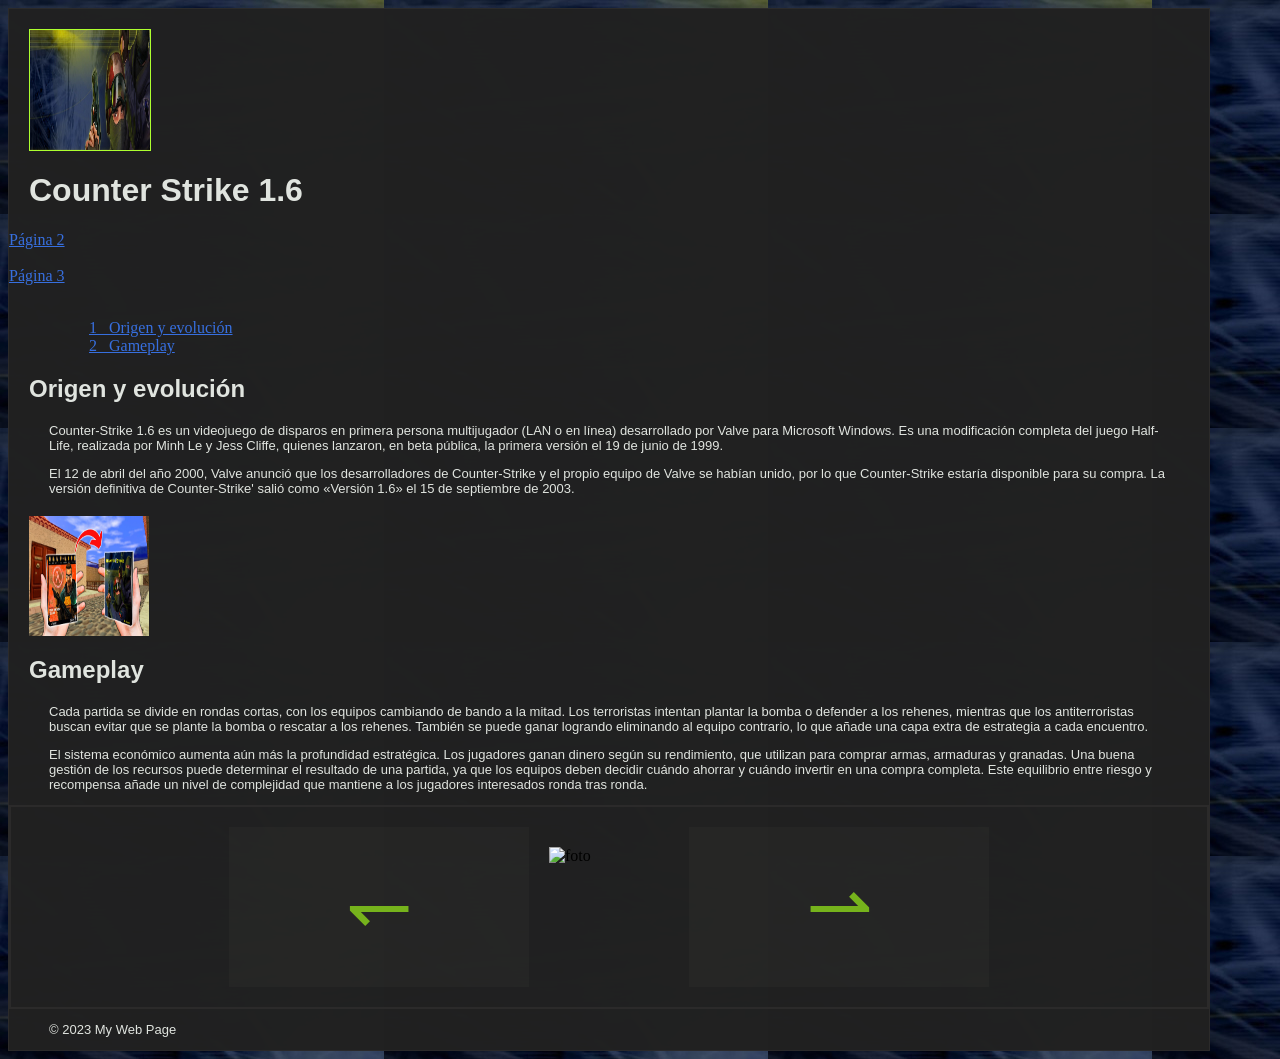
==== index.html @ 2f9ed2d8 "Co-authored-by: Rodrigo Muñoz Villegas <Rodrib0dri0@users.noreply.github.com>" ====
<!DOCTYPE html>
<html lang="en">

<head>
    <meta charset="UTF-8">
    <meta name="viewport" content="width=device-width, initial-scale=1.0">
    <title>My Web Page</title>
    <link rel="stylesheet" href="Estilo.css">
</head>

<body>
    <div class="cuerpo">
        <header>
            <img style="border: solid 1px #adff2f;" src="cs banner.jpg" width="1200" height="250" alt="banner">
            <h1>Counter Strike 1.6</h1>
            <a href="Pagina2.html"> Página 2</a> <br><br>
            <a href="Pagina3.html"> Página 3</a><br><br>
            <div id="indice">
                <ul>
                    <ol><a href="#1">1_ Origen y evolución</a></ol>
                    <ol><a href="#2">2_ Gameplay</a></ol>
                </ul>
            </div>
        </header>

        <main>
            <h2 id="1">Origen y evolución</h2>
            <p>Counter-Strike 1.6 es un videojuego de disparos en primera persona multijugador (LAN o en línea)
                desarrollado por Valve para Microsoft Windows. Es una modificación completa del juego Half-Life,
                realizada por Minh Le y Jess Cliffe, quienes lanzaron, en beta pública, la primera versión el 19 de
                junio de 1999.</p>
            <p>​El 12 de abril del año 2000, Valve anunció que los desarrolladores de Counter-Strike y el propio equipo
                de Valve se habían unido, por lo que Counter-Strike estaría disponible para su compra. La versión
                definitiva de Counter-Strike' salió como «Versión 1.6» el 15 de septiembre de 2003.</p>
                <img src="Imagenes/hl-cs.jpg" alt="Half-Life a Cs" width="450" height="250">
            <h2 id="2">Gameplay</h2>
            <p>Cada partida se divide en rondas cortas, con los equipos cambiando de bando a la mitad. Los terroristas
                intentan plantar la bomba o defender a los rehenes, mientras que los antiterroristas buscan evitar que
                se plante la bomba o rescatar a los rehenes. También se puede ganar logrando eliminando al equipo
                contrario, lo que añade una capa extra de estrategia a cada encuentro.</p>
            <p>El sistema económico aumenta aún más la profundidad estratégica. Los jugadores ganan dinero según su
                rendimiento, que utilizan para comprar armas, armaduras y granadas. Una buena gestión de los recursos
                puede determinar el resultado de una partida, ya que los equipos deben decidir cuándo ahorrar y cuándo
                invertir en una compra completa. Este equilibrio entre riesgo y recompensa añade un nivel de complejidad
                que mantiene a los jugadores interesados ​​ronda tras ronda.</p>


            <div class="carrousel" id="carrousel">
                <button id="atras">↽</button>
                <img id="foto" src="" alt="foto">
                <button id="adelante">⇀</button>
            </div>
        </main>
        <footer>
            <p>&copy; 2023 My Web Page</p>
        </footer>
    </div>
</body>
<script>
    let imagenes = ["Imagenes/imagen1.jpg", "Imagenes/imagen2.jpg", "Imagenes/imagen3.jpg", "Imagenes/imagen4.jpg", "Imagenes/imagen5.jpg", "Imagenes/imagen6.jpg", "Imagenes/imagen7.jpg", "Imagenes/imagen8.jpg"];
    <header>
        <img src="cs banner.jpg" width="1500" height="300" alt="banner">
        <h1>Inicio</h1>
        <a href="Pagina2.html"> Página 2</a> <br><br>
        <a href="Pagina3.html"> Página 3</a><br><br>
    </header>
    <main>
        <div class="carrousel" id="carrousel">
            <button id="atras">⬅️</button>
            <img id="foto" src="" alt="foto">
            <button id="adelante">➡️</button>
        </div>
    </main>
    <footer>
        <p>&copy; 2023 My Web Page</p>
    </footer>
</body>
<script>
    let imagenes = ["Imagenesdeprueba/cara1.jpeg", "Imagenesdeprueba/cara2.jpeg", "Imagenesdeprueba/cara3.jpeg", "Imagenesdeprueba/cara4.jpeg", "Imagenesdeprueba/cara5.png", "Imagenesdeprueba/cara6.png"];

    let indice = 0;

    ima = document.getElementById("foto");
    document.getElementById("adelante").onclick = Adelantar;
    document.getElementById("atras").onclick = Atras;



    ima.src = imagenes[indice];

    function Adelantar() {
        indice++;
        if (indice >= imagenes.length) {
            indice = 0;
        }

        ima.src = imagenes[indice];
    }

    function Atras() {
        indice--;
        if (indice < 0) {
            indice = imagenes.length - 1;
        }
        ima.src = imagenes[indice];
    }
</script>

</html>
---- Estilo.css ----
/*------------------Estilo de la Pagina 1---------------------*/
.carrousel button{
    font-size:80px;
    border: 0cap;
    width: 300px;
    color: #76b31c;
    background-color: rgba(41, 41, 39, 0.647);
    align-items: center;
}
*{
    cursor: crosshair;
}
img{
    display: block;
}
.carrousel{
    display: flex; 
    justify-content: center;
    border:solid 2px #2b2a2a;
    padding: 20px;
    background-color: #2e2d2d00;
}
.carrousel img{
    width: 700px;
    height: 500px;
    
}
p{
    font-size: small;
    font-family: Verdana, Geneva, Tahoma, sans-serif;
    color: #e0e4df;
    margin-left: 40px;
    margin-right: 40px;
    
}
h1,h2{
    padding-left: 20px;
    color: #e0e4df;
    font-family: 'Trebuchet MS', 'Lucida Sans Unicode', 'Lucida Grande', 'Lucida Sans', Arial, sans-serif;
}
.cuerpo{
    justify-self: center;
    background-color: #212121fc;
    border: solid 1px #2b2a2a;
    width: 1200px;
}
a{
    color: #376fdf;
}
body{
    background-image: url('Imagenes/eeeeeeeee.jpg');
}


/*------------------Estilo de la Pagina 2---------------------*/
.Titulo > h1{
    margin: 0;
    padding: 12px 28px;
    background: #000;
    color: #e0e4df;
    border-radius: 12px;
    border: 2px solid #ffffff0d;
    box-shadow: 0 4px 12px #00000099;
    font-size: 2rem;

}
.cuerpo img{
    height: 120px;
    width: 120px;
    margin: 20px;
}

.Armas{
    width: 1000px;
}

.Pistolas, .Melee, .Smg, .Escopetas, .RiflesDeAsalto, .Snipers{
    display: flex;
    flex-wrap: wrap;
    justify-content: flex-start;
}

/* Contenedor del título centrado */
.Titulo {
    display: flex;
    justify-content: center;
    align-items: center;
    height: 10vh; 
}

/* Estilo común para todas las cajas */


 /* Estilo para la caja superior */
.caja-superior {
    display: flex;
    justify-content: center;
    align-items: center;
    height: 15vh; 
    margin-top: 20px; 
}
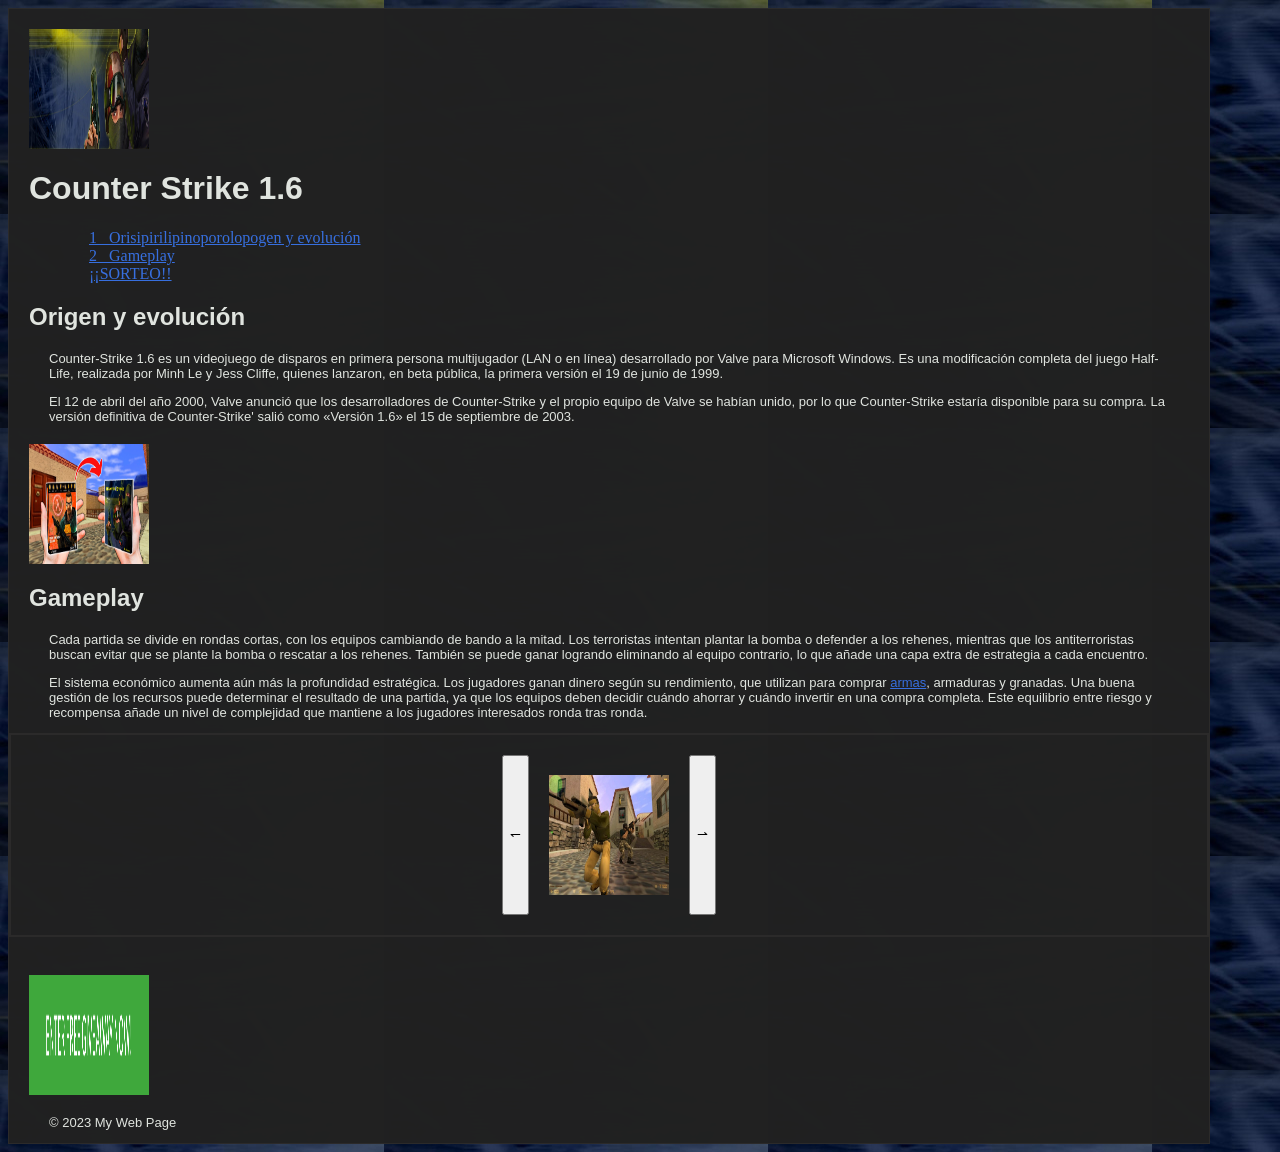
==== commit 06164d5b: "intento2" ====
--- a/index.html
+++ b/index.html
@@ -8,17 +8,17 @@
     <link rel="stylesheet" href="Estilo.css">
 </head>
 
-<body>
-    <div class="cuerpo">
+<body class="Pag1">
+    <div class="cuerpo"> 
         <header>
-            <img style="border: solid 1px #adff2f;" src="cs banner.jpg" width="1200" height="250" alt="banner">
+            <img class="banner" src="cs banner.jpg" alt="banner">
             <h1>Counter Strike 1.6</h1>
-            <a href="Pagina2.html"> Página 2</a> <br><br>
-            <a href="Pagina3.html"> Página 3</a><br><br>
+            
             <div id="indice">
                 <ul>
-                    <ol><a href="#1">1_ Origen y evolución</a></ol>
+                    <ol><a href="#1">1_ Orisipirilipinoporolopogen y evolución</a></ol>
                     <ol><a href="#2">2_ Gameplay</a></ol>
+                    <ol><a href="#G">¡¡SORTEO!!</a></ol>
                 </ul>
             </div>
         </header>
@@ -39,7 +39,7 @@
                 se plante la bomba o rescatar a los rehenes. También se puede ganar logrando eliminando al equipo
                 contrario, lo que añade una capa extra de estrategia a cada encuentro.</p>
             <p>El sistema económico aumenta aún más la profundidad estratégica. Los jugadores ganan dinero según su
-                rendimiento, que utilizan para comprar armas, armaduras y granadas. Una buena gestión de los recursos
+                rendimiento, que utilizan para comprar <a href="Pagina2.html"> armas</a>, armaduras y granadas. Una buena gestión de los recursos
                 puede determinar el resultado de una partida, ya que los equipos deben decidir cuándo ahorrar y cuándo
                 invertir en una compra completa. Este equilibrio entre riesgo y recompensa añade un nivel de complejidad
                 que mantiene a los jugadores interesados ​​ronda tras ronda.</p>
@@ -52,31 +52,14 @@
             </div>
         </main>
         <footer>
+            <br>
+            <a href="Pagina3.html"><img src="Imagenes/Sorteo.png" alt="CLICK AQUI PARA PARTICIPAR EN SORTEO"></a>
             <p>&copy; 2023 My Web Page</p>
         </footer>
     </div>
 </body>
 <script>
     let imagenes = ["Imagenes/imagen1.jpg", "Imagenes/imagen2.jpg", "Imagenes/imagen3.jpg", "Imagenes/imagen4.jpg", "Imagenes/imagen5.jpg", "Imagenes/imagen6.jpg", "Imagenes/imagen7.jpg", "Imagenes/imagen8.jpg"];
-    <header>
-        <img src="cs banner.jpg" width="1500" height="300" alt="banner">
-        <h1>Inicio</h1>
-        <a href="Pagina2.html"> Página 2</a> <br><br>
-        <a href="Pagina3.html"> Página 3</a><br><br>
-    </header>
-    <main>
-        <div class="carrousel" id="carrousel">
-            <button id="atras">⬅️</button>
-            <img id="foto" src="" alt="foto">
-            <button id="adelante">➡️</button>
-        </div>
-    </main>
-    <footer>
-        <p>&copy; 2023 My Web Page</p>
-    </footer>
-</body>
-<script>
-    let imagenes = ["Imagenesdeprueba/cara1.jpeg", "Imagenesdeprueba/cara2.jpeg", "Imagenesdeprueba/cara3.jpeg", "Imagenesdeprueba/cara4.jpeg", "Imagenesdeprueba/cara5.png", "Imagenesdeprueba/cara6.png"];
 
     let indice = 0;
 
--- a/Estilo.css
+++ b/Estilo.css
@@ -1,3 +1,4 @@
+<<<<<<< Updated upstream
 /*------------------Estilo de la Pagina 1---------------------*/
 .carrousel button{
     font-size:80px;
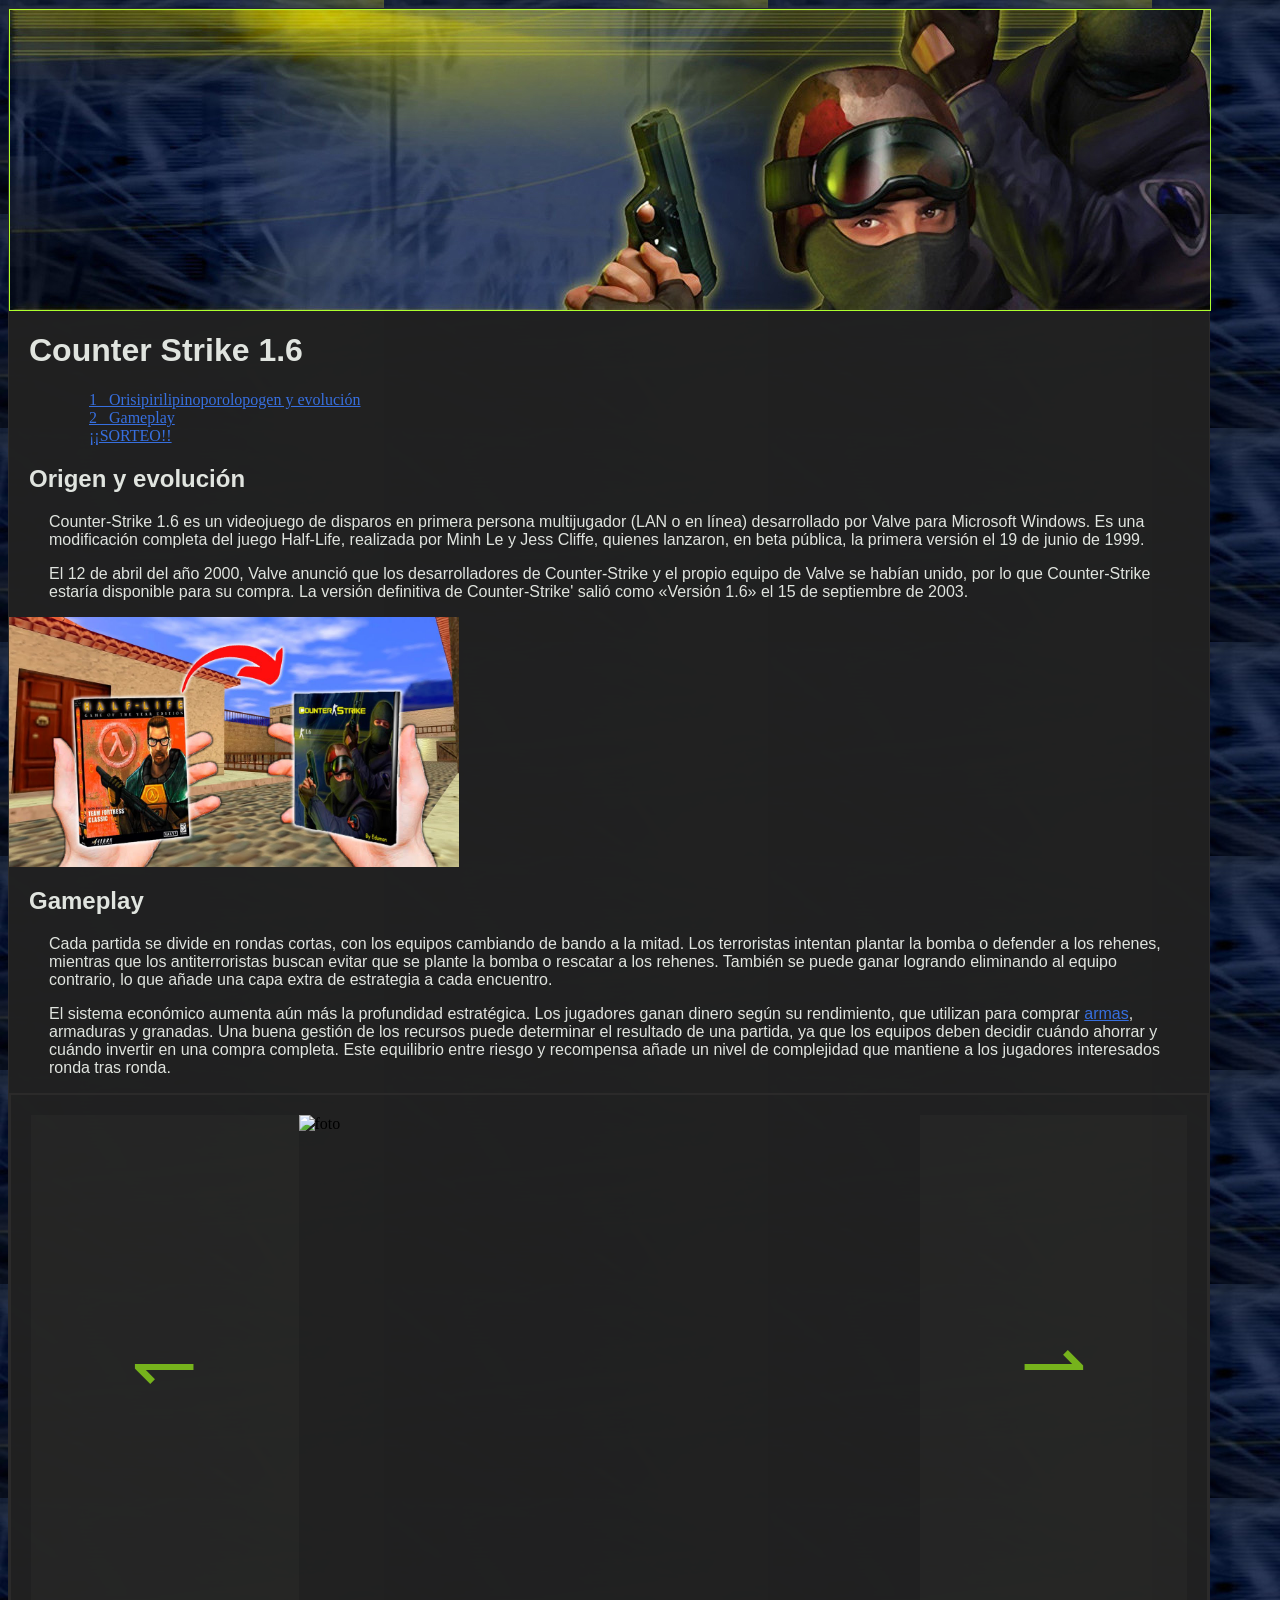
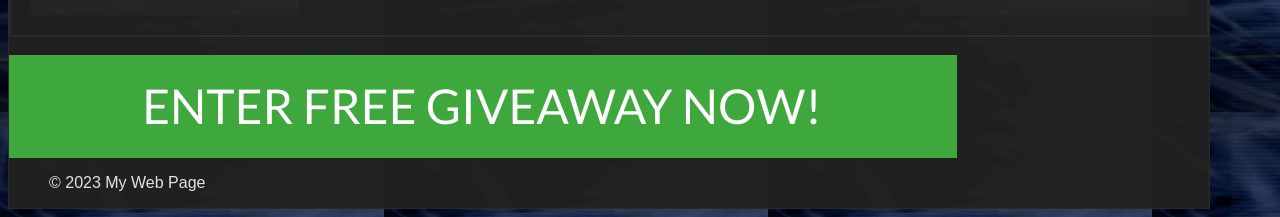
==== commit ca7e3a98: "Merge branch 'master' of https://github.com/F3rVelazquez/TrabajoFinalWeb" ====
--- a/index.html
+++ b/index.html
@@ -60,6 +60,25 @@
 </body>
 <script>
     let imagenes = ["Imagenes/imagen1.jpg", "Imagenes/imagen2.jpg", "Imagenes/imagen3.jpg", "Imagenes/imagen4.jpg", "Imagenes/imagen5.jpg", "Imagenes/imagen6.jpg", "Imagenes/imagen7.jpg", "Imagenes/imagen8.jpg"];
+    <header>
+        <img src="cs banner.jpg" width="1500" height="300" alt="banner">
+        <h1>Inicio</h1>
+        <a href="Pagina2.html"> Página 2</a> <br><br>
+        <a href="Pagina3.html"> Página 3</a><br><br>
+    </header>
+    <main>
+        <div class="carrousel" id="carrousel">
+            <button id="atras">⬅️</button>
+            <img id="foto" src="" alt="foto">
+            <button id="adelante">➡️</button>
+        </div>
+    </main>
+    <footer>
+        <p>&copy; 2023 My Web Page</p>
+    </footer>
+</body>
+<script>
+    let imagenes = ["Imagenesdeprueba/cara1.jpeg", "Imagenesdeprueba/cara2.jpeg", "Imagenesdeprueba/cara3.jpeg", "Imagenesdeprueba/cara4.jpeg", "Imagenesdeprueba/cara5.png", "Imagenesdeprueba/cara6.png"];
 
     let indice = 0;
 
--- a/Estilo.css
+++ b/Estilo.css
@@ -1,60 +1,100 @@
-<<<<<<< Updated upstream
-/*------------------Estilo de la Pagina 1---------------------*/
-.carrousel button{
-    font-size:80px;
+.carrousel button {
+    font-size: 80px;
     border: 0cap;
     width: 300px;
     color: #76b31c;
     background-color: rgba(41, 41, 39, 0.647);
     align-items: center;
 }
-*{
+
+.banner {
+    border: solid 1px #adff2f;
+    width: "1200";
+    height: "250";
+}
+
+* {
     cursor: crosshair;
 }
-img{
-    display: block;
-}
-.carrousel{
-    display: flex; 
+
+img {
+    display: flex;
+    justify-self: center;
+}
+
+.carrousel {
+    display: flex;
     justify-content: center;
-    border:solid 2px #2b2a2a;
+    border: solid 2px #2b2a2a;
     padding: 20px;
     background-color: #2e2d2d00;
 }
-.carrousel img{
+
+.carrousel img {
     width: 700px;
     height: 500px;
-    
-}
-p{
-    font-size: small;
+
+}
+
+p {
+    font-size: medium;
     font-family: Verdana, Geneva, Tahoma, sans-serif;
     color: #e0e4df;
     margin-left: 40px;
     margin-right: 40px;
-    
-}
-h1,h2{
+
+}
+
+h1,
+h2 {
     padding-left: 20px;
     color: #e0e4df;
     font-family: 'Trebuchet MS', 'Lucida Sans Unicode', 'Lucida Grande', 'Lucida Sans', Arial, sans-serif;
 }
-.cuerpo{
+
+.cuerpo {
     justify-self: center;
     background-color: #212121fc;
     border: solid 1px #2b2a2a;
     width: 1200px;
 }
-a{
+
+.cuerpoform {
+    justify-self: center;
+    background-color: #212121fc;
+    border: solid 1px #2b2a2a;
+    width: 700px;
+}
+
+a {
     color: #376fdf;
 }
-body{
-    background-image: url('Imagenes/eeeeeeeee.jpg');
-}
-
-
-/*------------------Estilo de la Pagina 2---------------------*/
-.Titulo > h1{
+
+body {
+    cursor: url("Imagenes/si.cur");
+    background-image: url('Imagenes/Fondo.jpg');
+    background-color: #1a1a1a;
+}
+
+/*------------------Estilo de la Página 2---------------------*/
+
+.Encabezadopag2 {
+    display: flex;
+    justify-content: end;
+    background-color: #1e1d19;
+    border-color: #72c524;
+    border-style: inset;
+    border-width: 1px;
+}
+.Encabezadopag2 button {
+    font-family: "Lucida Console", monospace;
+    color: #72c524;
+    margin-top: 3px;
+    margin-bottom: 3px;
+    background-color: #1a1c19;
+    height: 35px;
+}
+.Titulo>h1 {
     margin: 0;
     padding: 12px 28px;
     background: #000;
@@ -65,17 +105,23 @@
     font-size: 2rem;
 
 }
-.cuerpo img{
+
+.Armas img {
     height: 120px;
     width: 120px;
     margin: 20px;
 }
 
-.Armas{
+.Armas {
     width: 1000px;
 }
 
-.Pistolas, .Melee, .Smg, .Escopetas, .RiflesDeAsalto, .Snipers{
+.Pistolas,
+.Melee,
+.Smg,
+.Escopetas,
+.RiflesDeAsalto,
+.Snipers {
     display: flex;
     flex-wrap: wrap;
     justify-content: flex-start;
@@ -86,25 +132,150 @@
     display: flex;
     justify-content: center;
     align-items: center;
-    height: 10vh; 
+    height: 10vh;
 }
 
 /* Estilo común para todas las cajas */
 
 
- /* Estilo para la caja superior */
+/* Estilo para la caja superior */
 .caja-superior {
     display: flex;
     justify-content: center;
     align-items: center;
-    height: 15vh; 
-    margin-top: 20px; 
-}
-
-
-
-
-
-
-
-
+    height: 15vh;
+    margin-top: 20px;
+}
+
+
+/*------------------Estilo de la Página 3---------------------*/
+.cuerpoform {
+    justify-self: center;
+    background-color: #404b36;
+    border: outset 2px;
+    border-top-color: #9b9595a0;
+    border-left-color: #8b898998;
+    border-bottom-color: #2a31249f;
+    border-right-color: #2a31249a;
+    width: 700px;
+    height: 725px;
+}
+
+.formu {
+    border-top-color: #9b9595a0;
+    border-left-color: #8b898998;
+    border-bottom-color: #2a31249f;
+    border-right-color: #2a31249a;
+    display: flex;
+    justify-self: center;
+    background-color: #57654a;
+    padding: 25px;
+    align-self: flex-start;
+    width: fit-content;
+    height: 300px;
+    border-style: outset;
+
+}
+
+.formulario label {
+    font-size: large;
+    color: #ced7cf;
+    font-family: monospace;
+    font: bold;
+}
+
+.formulario input {
+    border-style: inset;
+    margin: 5px;
+    background-color: #373f2faf;
+    box-sizing: border-box;
+    width: 100%;
+
+    &:focus {
+        color: #e0e4df;
+        box-shadow: 0 0 0 2px #e9cc11;
+    }
+}
+
+.formulario {
+    padding-top: 15px;
+    width: 250px;
+
+}
+
+.bordeform {
+    height: 200px;
+    border-style: outset;
+    border-top-color: #9b9595a0;
+    border-left-color: #8b898998;
+    border-bottom-color: #2a31249f;
+    border-right-color: #2a31249a;
+    padding: 15px;
+}
+
+.botonform {
+    gap: 10px;
+    display: flex;
+    justify-content: flex-end;
+    width: 100%;
+}
+
+.botonform button {
+    color: #fcf6f2;
+    background-color: #57654a;
+    border-width: 2px;
+    border-style: outset;
+    border-top-color: #9b959579;
+    border-left-color: #8b89895c;
+    border-bottom-color: #2a31249f;
+    border-right-color: #2a31249a;
+    font-family: "Lucida Console", monospace;
+    margin-top: 40px;
+    height: 25px;
+    justify-content: left;
+    width: 75px;
+
+    &:active {
+        background-color: #57654a;
+        box-shadow: 0 0 0 1px #00000099;
+    }
+}
+
+.Encabezado {
+    display: flex;
+    justify-content: end;
+    background-color: #3c4633;
+    border-color: #06060699;
+    border-style: inset;
+    border-width: 1px;
+}
+
+.Encabezado button {
+    font-family: "Lucida Console", monospace;
+    color: #fcf6f2;
+    margin-top: 3px;
+    margin-bottom: 3px;
+    background-color: #57654a;
+    height: 35px;
+    border-style: outset;
+    border-top-color: #9b959579;
+    border-left-color: #8b89895c;
+    border-bottom-color: #2a31249f;
+    border-right-color: #2a31249a;
+
+    &:active {
+        background-color: #57654a;
+        box-shadow: 0 0 0 1px #06060699;
+    }
+}
+
+.aviso {
+    font-size: small;
+    color: #c8ae04fe;
+    font-family: "Lucida Console", monospace;
+}
+
+.errores{
+    display: block;
+    justify-self: center;
+}
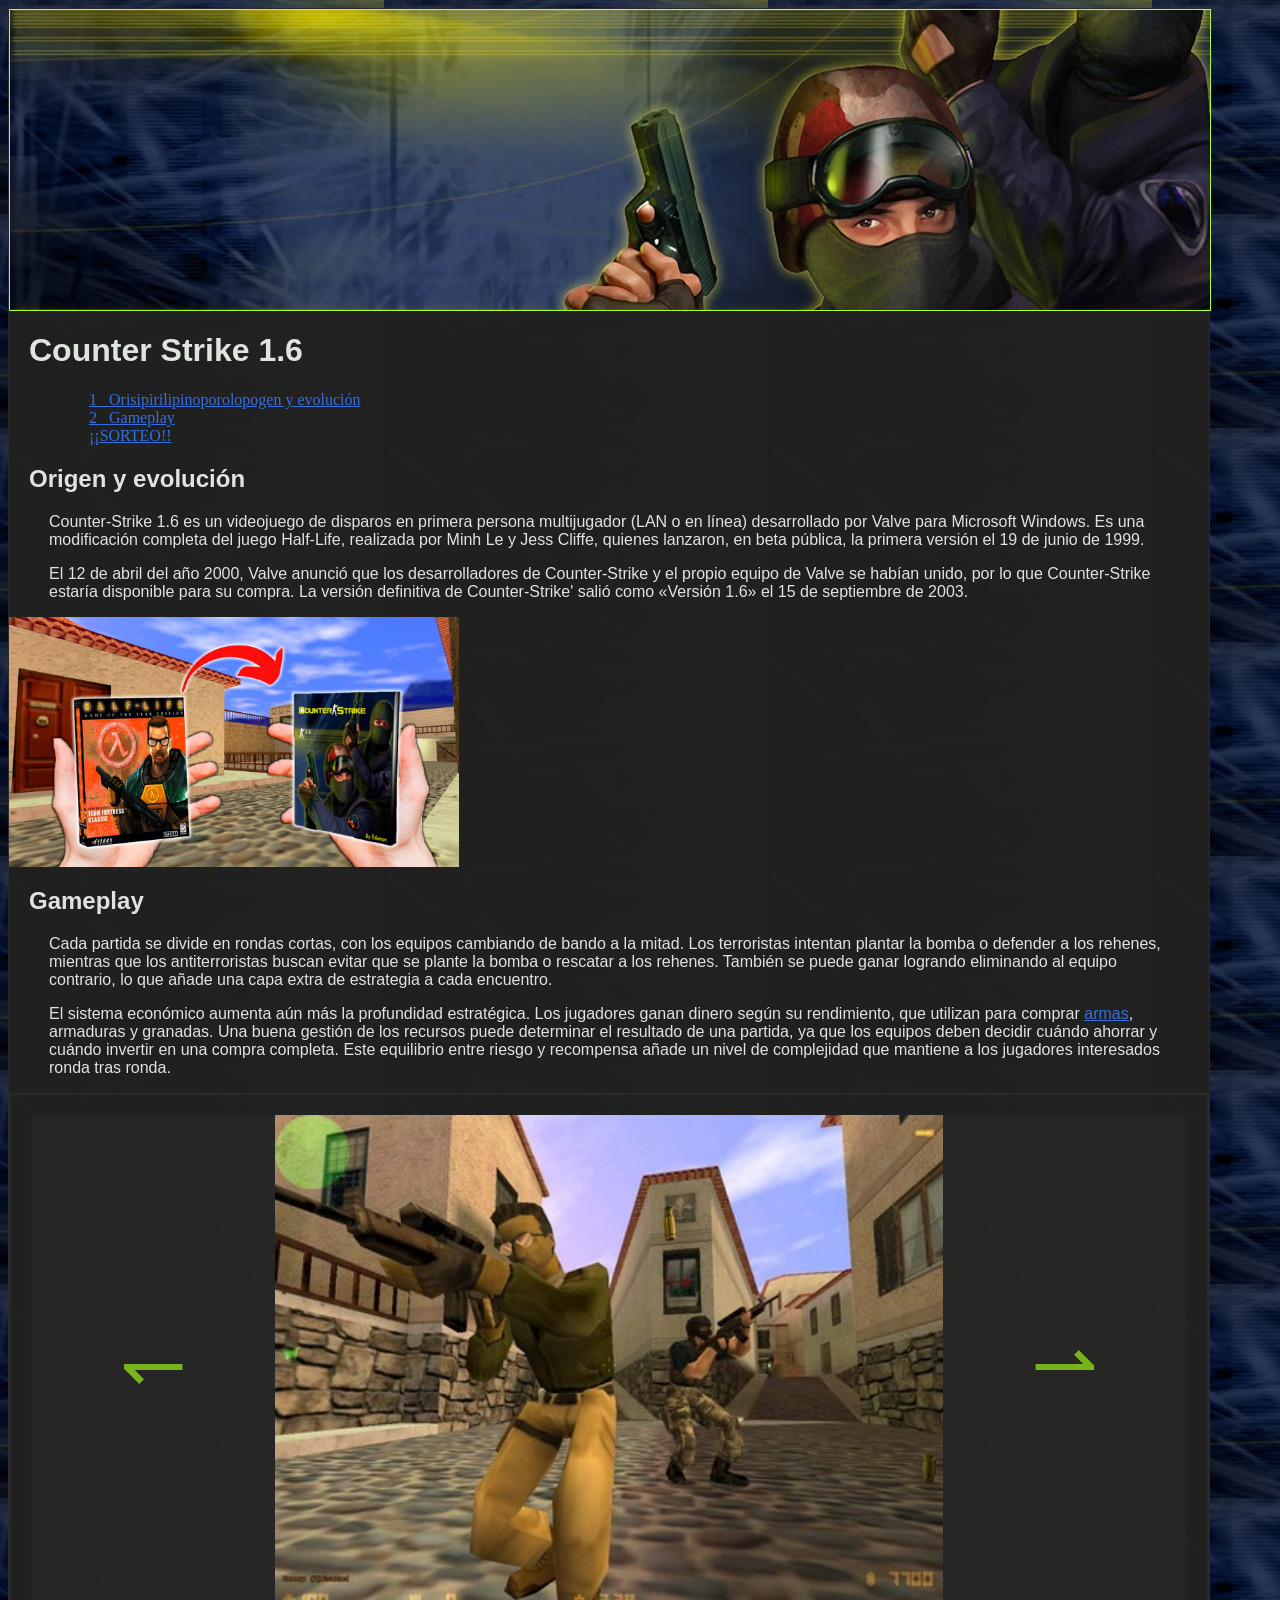
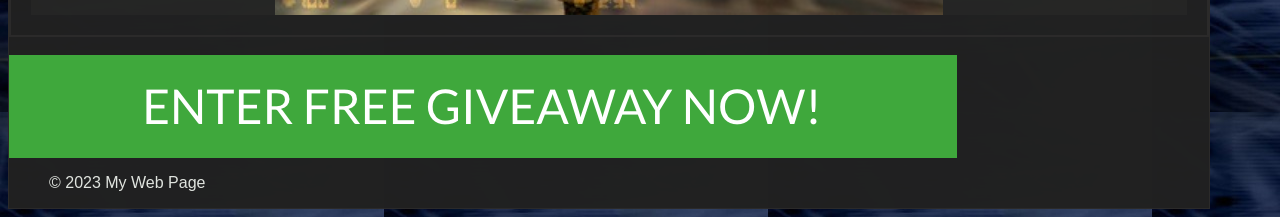
==== commit 4f8e012e: "Oficial" ====
--- a/index.html
+++ b/index.html
@@ -60,25 +60,6 @@
 </body>
 <script>
     let imagenes = ["Imagenes/imagen1.jpg", "Imagenes/imagen2.jpg", "Imagenes/imagen3.jpg", "Imagenes/imagen4.jpg", "Imagenes/imagen5.jpg", "Imagenes/imagen6.jpg", "Imagenes/imagen7.jpg", "Imagenes/imagen8.jpg"];
-    <header>
-        <img src="cs banner.jpg" width="1500" height="300" alt="banner">
-        <h1>Inicio</h1>
-        <a href="Pagina2.html"> Página 2</a> <br><br>
-        <a href="Pagina3.html"> Página 3</a><br><br>
-    </header>
-    <main>
-        <div class="carrousel" id="carrousel">
-            <button id="atras">⬅️</button>
-            <img id="foto" src="" alt="foto">
-            <button id="adelante">➡️</button>
-        </div>
-    </main>
-    <footer>
-        <p>&copy; 2023 My Web Page</p>
-    </footer>
-</body>
-<script>
-    let imagenes = ["Imagenesdeprueba/cara1.jpeg", "Imagenesdeprueba/cara2.jpeg", "Imagenesdeprueba/cara3.jpeg", "Imagenesdeprueba/cara4.jpeg", "Imagenesdeprueba/cara5.png", "Imagenesdeprueba/cara6.png"];
 
     let indice = 0;
 
--- a/Estilo.css
+++ b/Estilo.css
@@ -71,11 +71,8 @@
 }
 
 body {
-    cursor: url("Imagenes/si.cur");
-    background-image: url('Imagenes/Fondo.jpg');
-    background-color: #1a1a1a;
-}
-
+    background-image: url('Imagenes/Fondobody.jpg');
+}
 /*------------------Estilo de la Página 2---------------------*/
 
 .Encabezadopag2 {
@@ -147,7 +144,6 @@
     margin-top: 20px;
 }
 
-
 /*------------------Estilo de la Página 3---------------------*/
 .cuerpoform {
     justify-self: center;
@@ -278,4 +274,10 @@
 .errores{
     display: block;
     justify-self: center;
-}+}
+
+
+
+
+
+
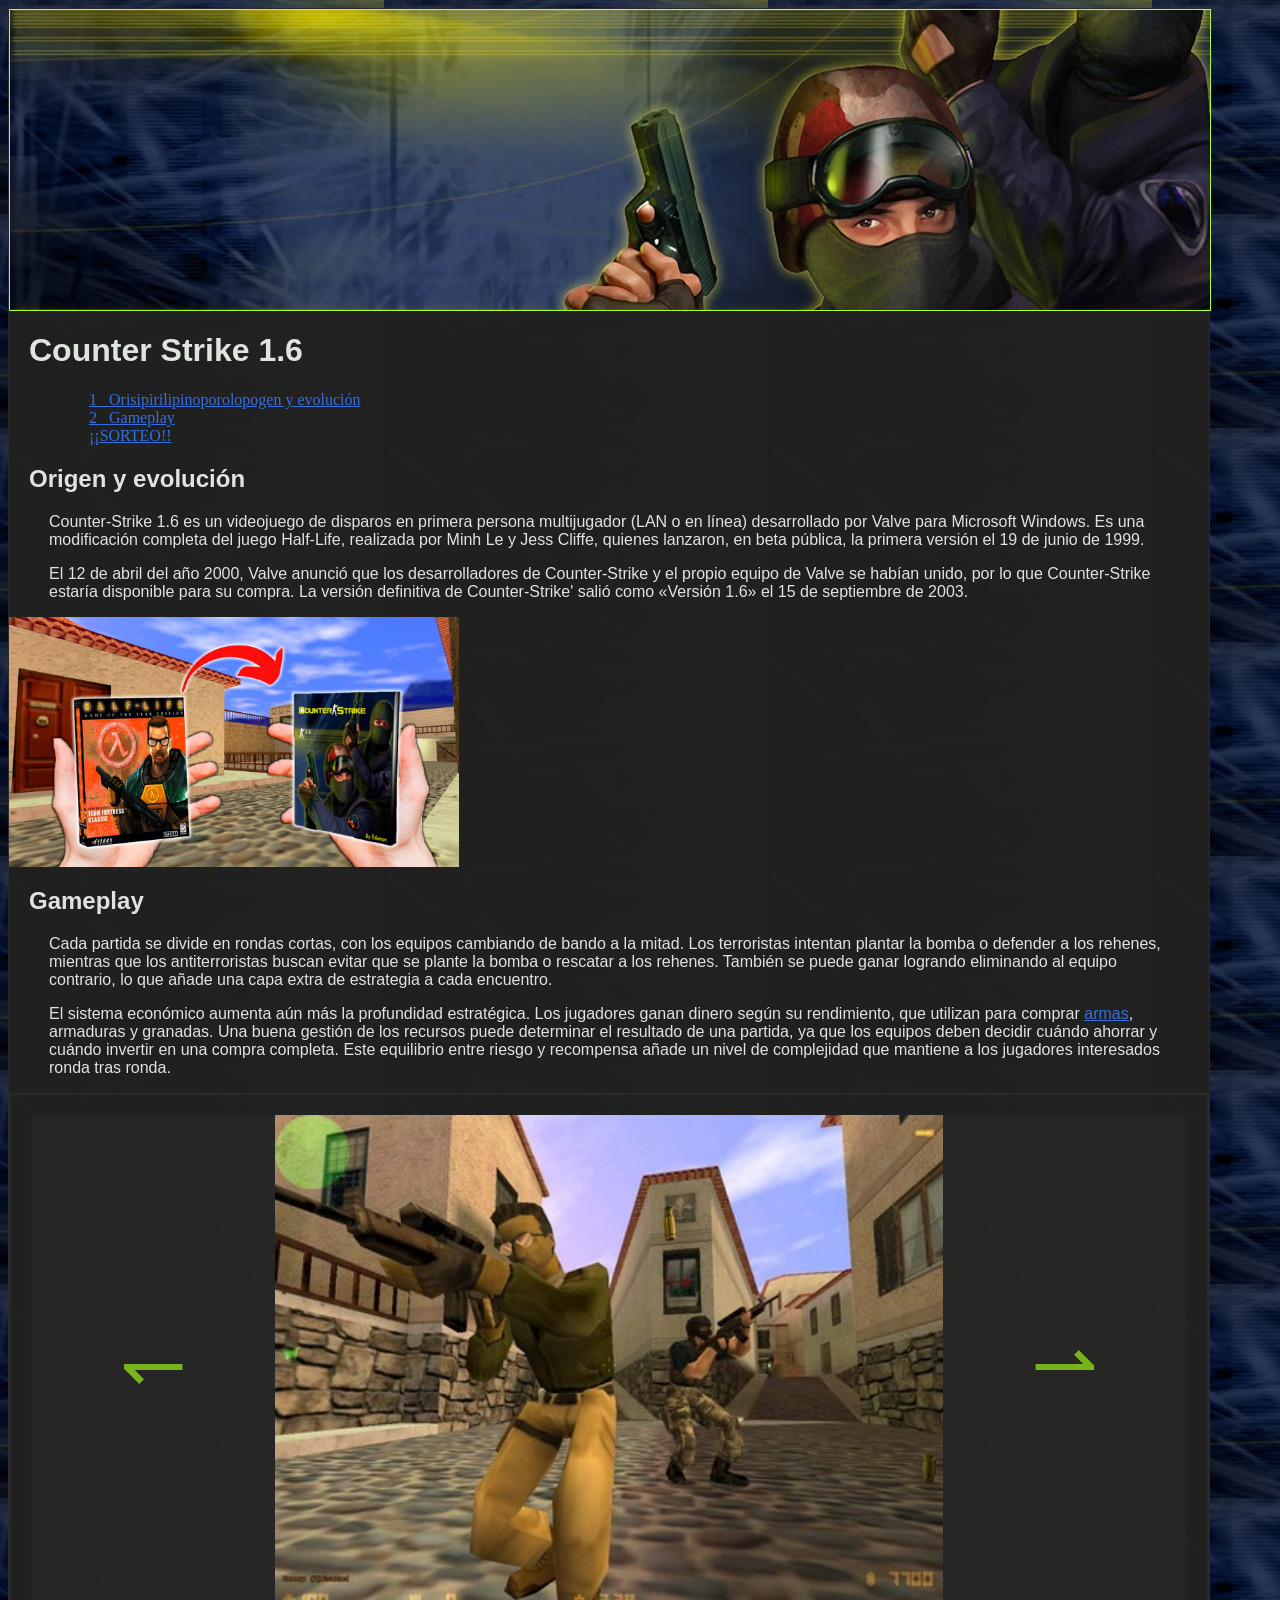
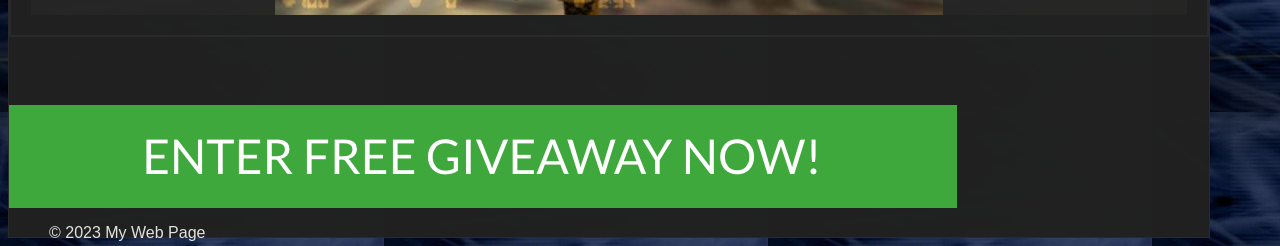
==== commit 47245b9a: "+cosas Co-Authored-By: Fernando <ezequielvlazqz@gmail.com>" ====
--- a/index.html
+++ b/index.html
@@ -11,7 +11,7 @@
 <body class="Pag1">
     <div class="cuerpo"> 
         <header>
-            <img class="banner" src="cs banner.jpg" alt="banner">
+            <img class="banner" src="Imagenes/cs banner.jpg" alt="banner">
             <h1>Counter Strike 1.6</h1>
             
             <div id="indice">
--- a/Estilo.css
+++ b/Estilo.css
@@ -73,24 +73,27 @@
 body {
     background-image: url('Imagenes/Fondobody.jpg');
 }
+
 /*------------------Estilo de la Página 2---------------------*/
 
 .Encabezadopag2 {
     display: flex;
     justify-content: end;
     background-color: #1e1d19;
-    border-color: #72c524;
+    border-color: #72c52413;
     border-style: inset;
     border-width: 1px;
 }
+
 .Encabezadopag2 button {
     font-family: "Lucida Console", monospace;
-    color: #72c524;
+    color: #d8ddd3;
     margin-top: 3px;
     margin-bottom: 3px;
-    background-color: #1a1c19;
+    background-color: #1a1c1964;
     height: 35px;
 }
+
 .Titulo>h1 {
     margin: 0;
     padding: 12px 28px;
@@ -106,22 +109,84 @@
 .Armas img {
     height: 120px;
     width: 120px;
+    justify-content: space-around;
     margin: 20px;
 }
 
 .Armas {
-    width: 1000px;
-}
-
-.Pistolas,
-.Melee,
-.Smg,
+    width: 100%;
+    text-align: center;
+    justify-content: center;
+}
+/*color de cs o terro*/
+.terro {
+    color: #dd3333;
+}
+
+.anti {
+    color: #2f2fe7;
+}
+
+/*color nombre arma*/
+.columna h3 {
+    color: #ffffff;
+
+}
+
+/*color precio*/
+.columna h4 {
+    color: #a1a105;
+}
+
+.Equipamiento img{
+    width: 175px;
+}
+
+.RiflesDeAsalto img,
+.Francotiradores img,
+.Escopetas img {
+    width: 275px;
+    height: 100px;
+}
+
+.Smg img {
+    width: 200px;
+    height: 120px;
+}
+
+.RiflesDeAsalto,
+.Francotiradores,
 .Escopetas,
 .RiflesDeAsalto,
-.Snipers {
+.Smg,
+.Melee,
+.Pistolas,
+.Equipamiento {
+    background-color: #1e1d19;
+    width: fit-content;
+    height: fit-content;
+    margin-top: 30px;
+    margin-bottom: 30px;
+}
+
+.columna h3,
+.columna h4,
+.columna p {
+    font-family: monospace;
+    line-height: 1.2;
+    margin-top: 3px;
+    margin-bottom: 3px;
+}
+
+.columna {
     display: flex;
     flex-wrap: wrap;
-    justify-content: flex-start;
+    justify-content: center;
+    text-align: center;
+    gap: 50px;
+    border-style: solid;
+    border-width: 2px;
+    border-color: #1e1d199f;
 }
 
 /* Contenedor del título centrado */
@@ -131,9 +196,6 @@
     align-items: center;
     height: 10vh;
 }
-
-/* Estilo común para todas las cajas */
-
 
 /* Estilo para la caja superior */
 .caja-superior {
@@ -144,6 +206,55 @@
     margin-top: 20px;
 }
 
+.sprite {
+    display: flex;
+    flex-direction: column;
+    align-items: center;
+    border-style: outset;
+    border-top-color: #9b9595a0;
+    border-left-color: #8b898998;
+    border-bottom-color: #2a31249f;
+    border-right-color: #2a31249a;
+    padding: 10px;
+    width: fit-content;
+    background-color: #3d4734fd;
+    margin-top: 20px;
+    margin-bottom: 20px;
+}
+
+.sprite img {
+    width: 150px;
+    height: 150px;
+    border-width: 2px;
+    border-style: inset;
+    border-color: #353232;
+}
+
+.opcion {
+    display: flex;
+    flex-direction: column
+}
+
+select {
+    margin-left: 5px;
+    margin-top: 2px;
+    height: 60px;
+    width: 240px;
+    color: #fcf6f2;
+    background-color: #57654a;
+    border-width: 2px;
+    border-style: outset;
+    border-top-color: #9b959579;
+    border-left-color: #8b89895c;
+    border-bottom-color: #2a31249f;
+    border-right-color: #2a31249a;
+    font-size: x-large;
+    font-family: "Lucida Console", monospace;
+}
+footer{
+    margin-top: 50px;
+    height: 150px;
+}
 /*------------------Estilo de la Página 3---------------------*/
 .cuerpoform {
     justify-self: center;
@@ -271,13 +382,7 @@
     font-family: "Lucida Console", monospace;
 }
 
-.errores{
+.errores {
     display: block;
     justify-self: center;
-}
-
-
-
-
-
-
+}
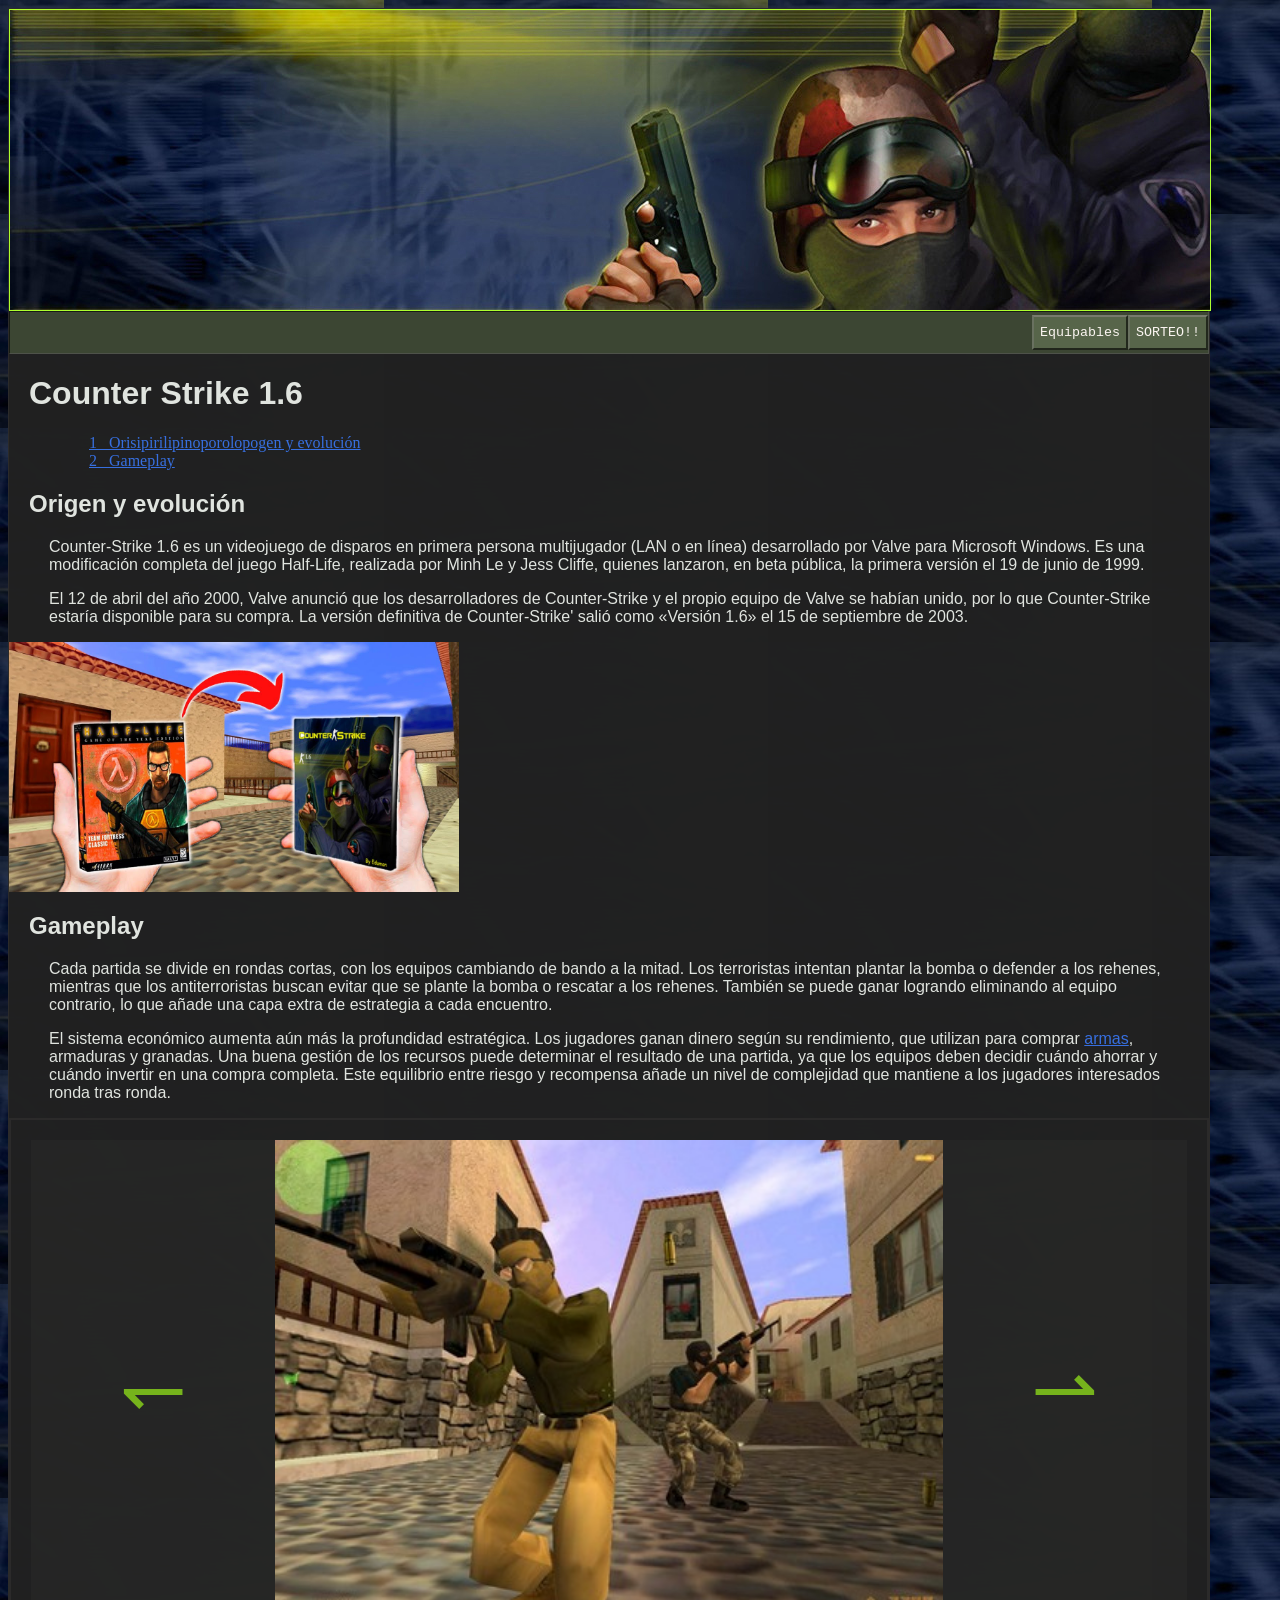
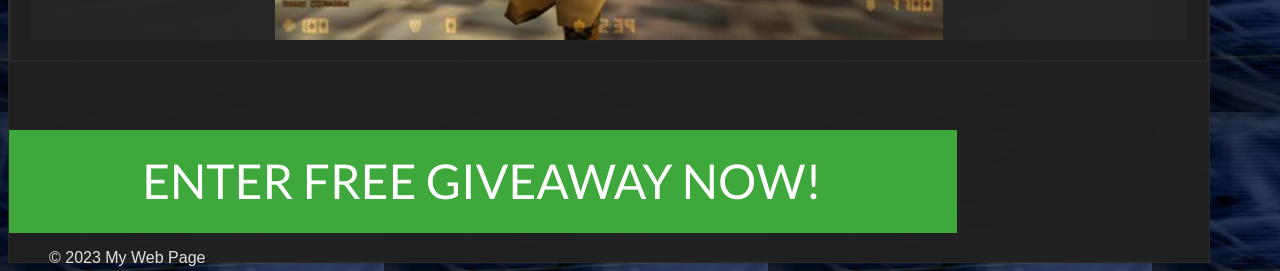
==== commit 7b513217: "si" ====
--- a/index.html
+++ b/index.html
@@ -12,13 +12,16 @@
     <div class="cuerpo"> 
         <header>
             <img class="banner" src="Imagenes/cs banner.jpg" alt="banner">
+            <div class="Encabezado">
+                <a href="Pagina2.html"> <button>Equipables</button></a> <br><br>
+                <a href="Pagina3.html"> <button>SORTEO!!</button></a>
+            </div>
             <h1>Counter Strike 1.6</h1>
             
             <div id="indice">
                 <ul>
                     <ol><a href="#1">1_ Orisipirilipinoporolopogen y evolución</a></ol>
                     <ol><a href="#2">2_ Gameplay</a></ol>
-                    <ol><a href="#G">¡¡SORTEO!!</a></ol>
                 </ul>
             </div>
         </header>
@@ -53,7 +56,7 @@
         </main>
         <footer>
             <br>
-            <a href="Pagina3.html"><img src="Imagenes/Sorteo.png" alt="CLICK AQUI PARA PARTICIPAR EN SORTEO"></a>
+            <a><img src="Imagenes/Sorteo.png" alt="CLICK AQUI PARA PARTICIPAR EN SORTEO"></a>
             <p>&copy; 2023 My Web Page</p>
         </footer>
     </div>
--- a/Estilo.css
+++ b/Estilo.css
@@ -258,12 +258,12 @@
 /*------------------Estilo de la Página 3---------------------*/
 .cuerpoform {
     justify-self: center;
-    background-color: #404b36;
+    background-color: #222320;
     border: outset 2px;
-    border-top-color: #9b9595a0;
-    border-left-color: #8b898998;
-    border-bottom-color: #2a31249f;
-    border-right-color: #2a31249a;
+    border-top-color: #9b9595d9;
+    border-left-color: #8b8989d6;
+    border-bottom-color: #2a3124;
+    border-right-color: #2a3124;
     width: 700px;
     height: 725px;
 }
@@ -271,8 +271,8 @@
 .formu {
     border-top-color: #9b9595a0;
     border-left-color: #8b898998;
-    border-bottom-color: #2a31249f;
-    border-right-color: #2a31249a;
+    border-bottom-color: #2a3124;
+    border-right-color: #2a3124;
     display: flex;
     justify-self: center;
     background-color: #57654a;
@@ -294,7 +294,7 @@
 .formulario input {
     border-style: inset;
     margin: 5px;
-    background-color: #373f2faf;
+    background-color: #373f2f;
     box-sizing: border-box;
     width: 100%;
 
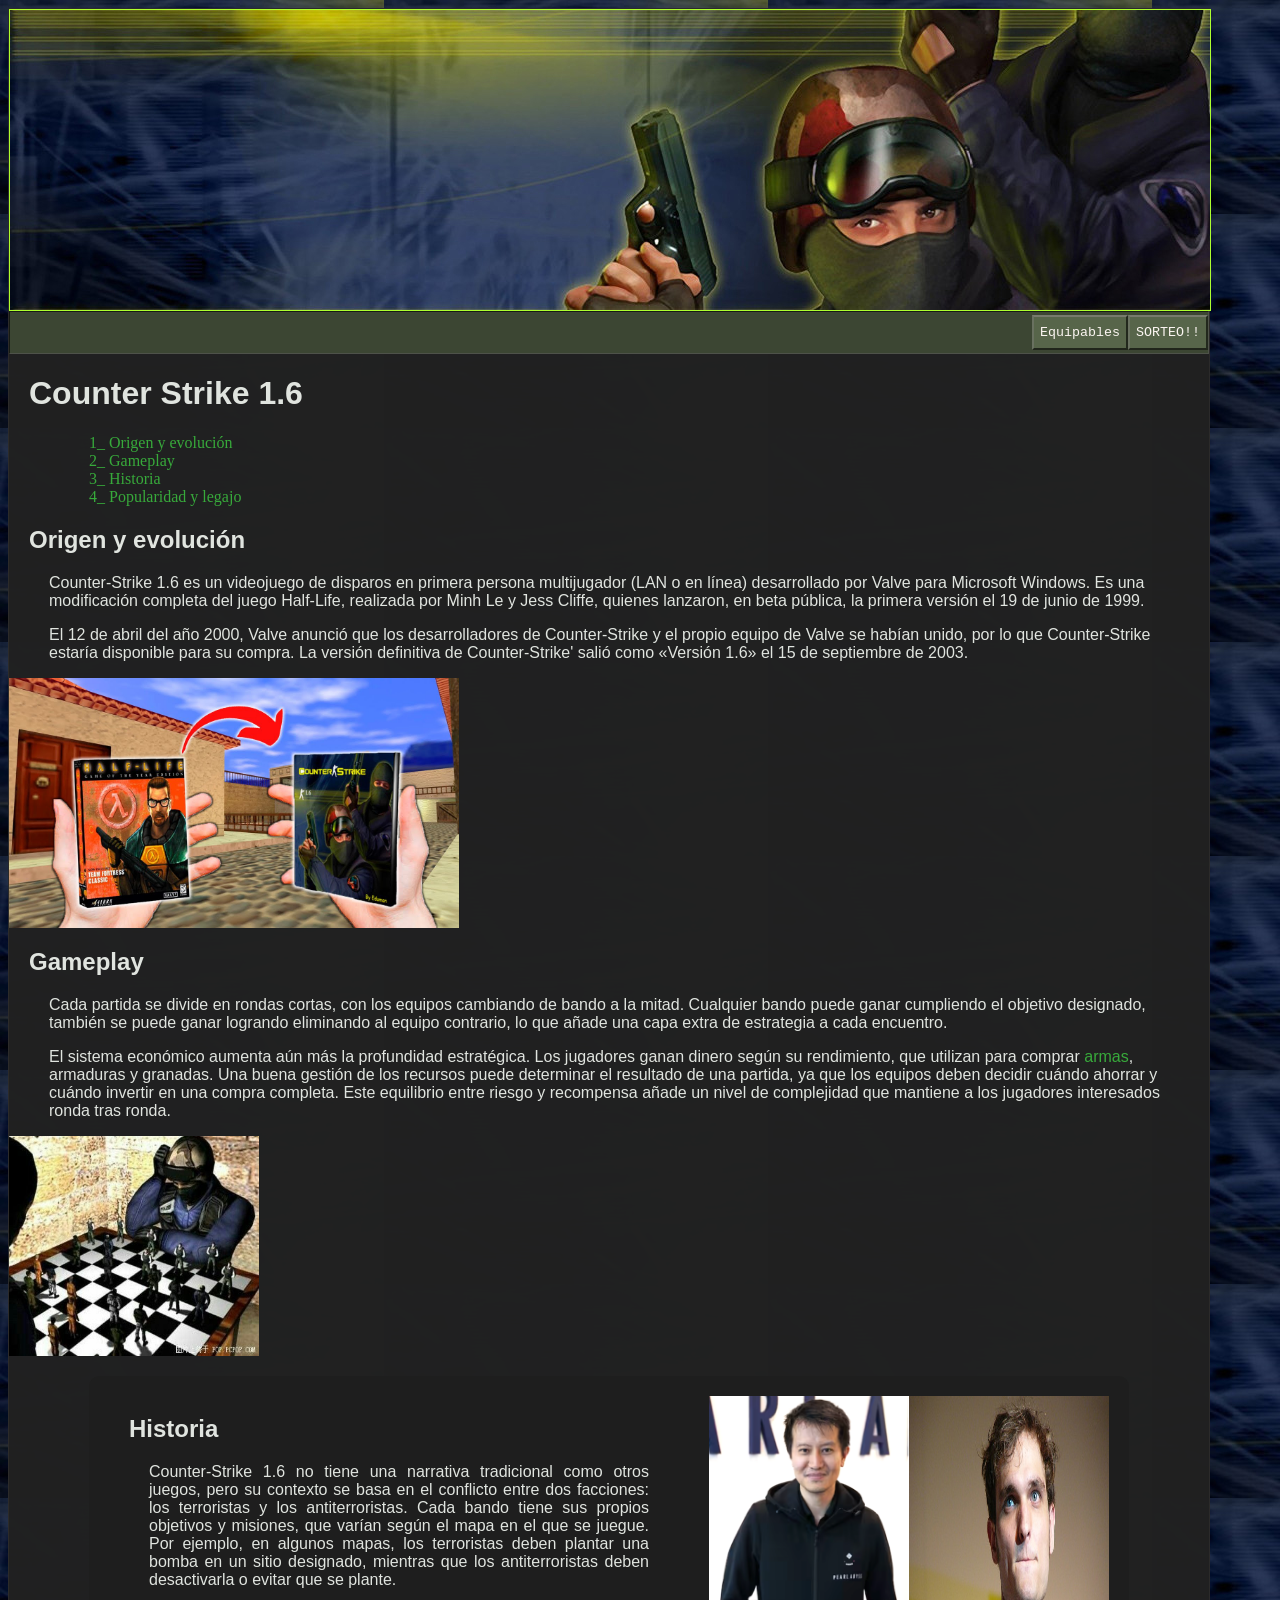
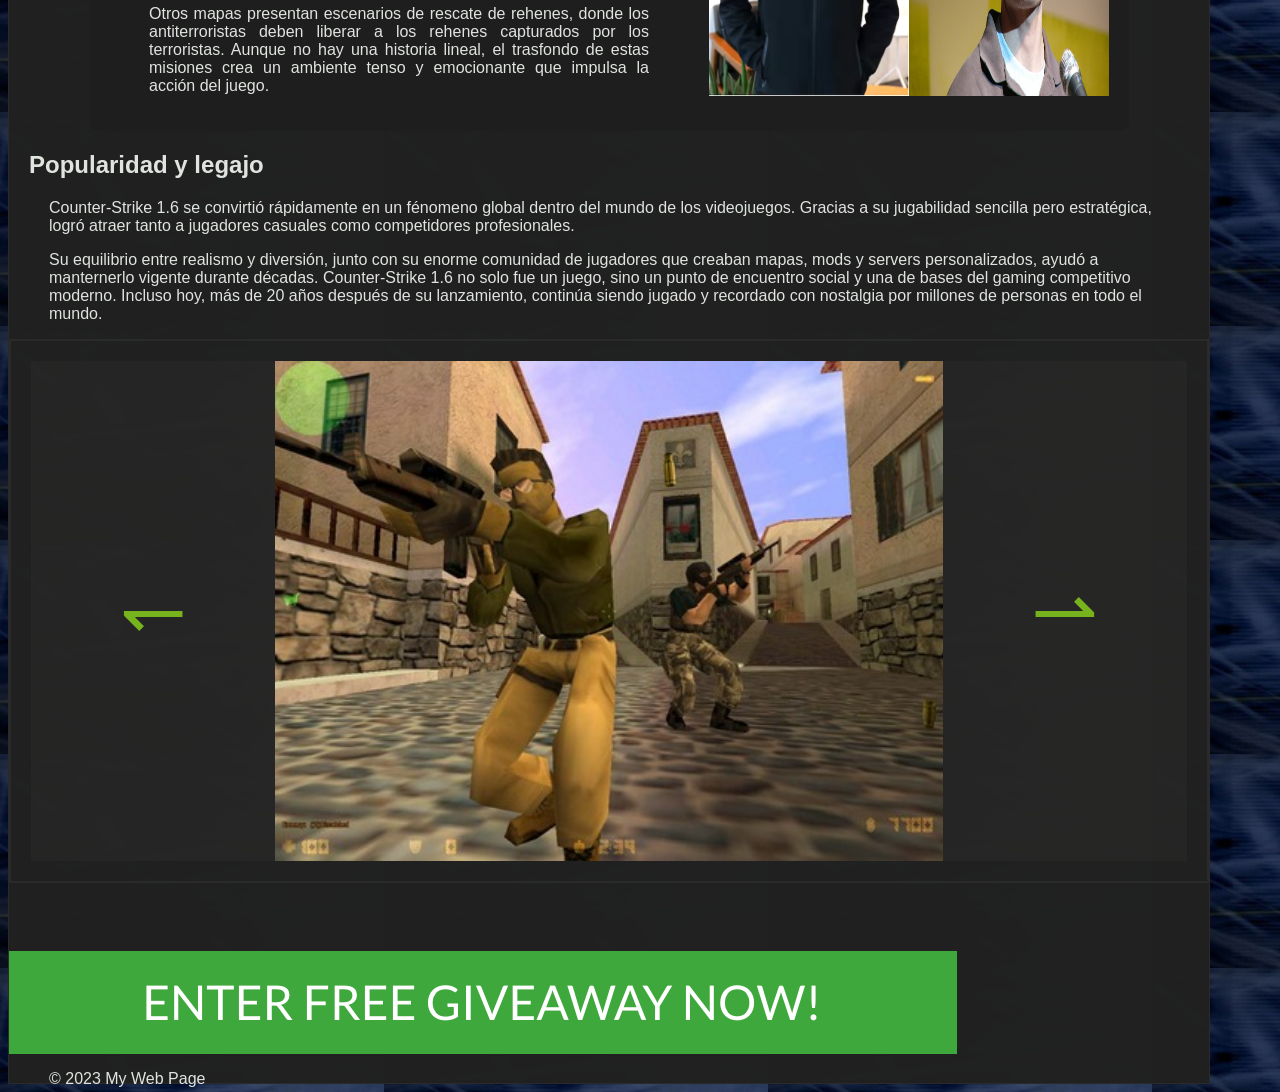
==== commit a6ff1ded: "Final(?" ====
--- a/index.html
+++ b/index.html
@@ -9,7 +9,7 @@
 </head>
 
 <body class="Pag1">
-    <div class="cuerpo"> 
+    <div class="cuerpo">
         <header>
             <img class="banner" src="Imagenes/cs banner.jpg" alt="banner">
             <div class="Encabezado">
@@ -17,11 +17,13 @@
                 <a href="Pagina3.html"> <button>SORTEO!!</button></a>
             </div>
             <h1>Counter Strike 1.6</h1>
-            
+
             <div id="indice">
                 <ul>
-                    <ol><a href="#1">1_ Orisipirilipinoporolopogen y evolución</a></ol>
+                    <ol><a href="#1">1_ Origen y evolución</a></ol>
                     <ol><a href="#2">2_ Gameplay</a></ol>
+                    <ol><a href="#3">3_ Historia</a></ol>
+                    <ol><a href="#4">4_ Popularidad y legajo</a></ol>
                 </ul>
             </div>
         </header>
@@ -35,18 +37,49 @@
             <p>​El 12 de abril del año 2000, Valve anunció que los desarrolladores de Counter-Strike y el propio equipo
                 de Valve se habían unido, por lo que Counter-Strike estaría disponible para su compra. La versión
                 definitiva de Counter-Strike' salió como «Versión 1.6» el 15 de septiembre de 2003.</p>
-                <img src="Imagenes/hl-cs.jpg" alt="Half-Life a Cs" width="450" height="250">
+            <img src="Imagenes/hl-cs.jpg" alt="Half-Life a Cs" width="450" height="250">
             <h2 id="2">Gameplay</h2>
-            <p>Cada partida se divide en rondas cortas, con los equipos cambiando de bando a la mitad. Los terroristas
-                intentan plantar la bomba o defender a los rehenes, mientras que los antiterroristas buscan evitar que
-                se plante la bomba o rescatar a los rehenes. También se puede ganar logrando eliminando al equipo
+            <p>Cada partida se divide en rondas cortas, con los equipos cambiando de bando a la mitad. Cualquier bando
+                puede ganar cumpliendo el objetivo designado, también se puede ganar logrando eliminando al equipo
                 contrario, lo que añade una capa extra de estrategia a cada encuentro.</p>
             <p>El sistema económico aumenta aún más la profundidad estratégica. Los jugadores ganan dinero según su
-                rendimiento, que utilizan para comprar <a href="Pagina2.html"> armas</a>, armaduras y granadas. Una buena gestión de los recursos
+                rendimiento, que utilizan para comprar <a href="Pagina2.html"> armas</a>, armaduras y granadas. Una
+                buena gestión de los recursos
                 puede determinar el resultado de una partida, ya que los equipos deben decidir cuándo ahorrar y cuándo
                 invertir en una compra completa. Este equilibrio entre riesgo y recompensa añade un nivel de complejidad
                 que mantiene a los jugadores interesados ​​ronda tras ronda.</p>
+            <img src="Imagenes/Cs ajedrez.jpg" width="250px" height="220px" alt="cs estrategia">
+            <div class="recuadro">
+                <div class="textito">
+                    <h2 id="3">Historia</h2>
+                    <p>Counter-Strike 1.6 no tiene una narrativa tradicional como otros juegos, pero su contexto se basa
+                        en el conflicto
+                        entre dos facciones: los terroristas y los antiterroristas. Cada bando tiene sus propios
+                        objetivos y
+                        misiones, que varían según el mapa en el que se juegue. Por ejemplo, en algunos mapas, los
+                        terroristas
+                        deben plantar una bomba en un sitio designado, mientras que los antiterroristas deben
+                        desactivarla o evitar que se plante.</p>
+                    <p>Otros mapas presentan escenarios de rescate de rehenes, donde los antiterroristas deben liberar a
+                        los rehenes
+                        capturados por los terroristas. Aunque no hay una historia lineal, el trasfondo de estas
+                        misiones crea un
+                        ambiente tenso y emocionante que impulsa la acción del juego.</p>
+                </div>
+                <img src="Imagenes/MINHLE.png" alt="Minh Le" width="200" height="300">
+                <img src="Imagenes/Jess.png" alt="Jess Cliffe" width="200" height="300">
+            </div>
 
+            <h2 id="4">Popularidad y legajo</h2>
+            <p>Counter-Strike 1.6 se convirtió rápidamente en un fénomeno global dentro del mundo de los videojuegos.
+                Gracias a su jugabilidad sencilla pero estratégica, logró atraer tanto a jugadores casuales como
+                competidores profesionales. </p>
+
+            <p>Su equilibrio entre realismo y diversión, junto con su enorme comunidad de jugadores que creaban mapas,
+                mods y servers personalizados, ayudó a manternerlo vigente durante décadas. Counter-Strike 1.6 no solo
+                fue un juego, sino un punto de encuentro social y una de bases del gaming competitivo moderno. Incluso
+                hoy, más de 20 años después de su lanzamiento, continúa siendo jugado y recordado con nostalgia por
+                millones de personas en todo el mundo.</p>
 
             <div class="carrousel" id="carrousel">
                 <button id="atras">↽</button>
--- a/Estilo.css
+++ b/Estilo.css
@@ -67,33 +67,35 @@
 }
 
 a {
-    color: #376fdf;
+    color: #40dd45ba;
+    text-decoration: none;
 }
 
 body {
     background-image: url('Imagenes/Fondobody.jpg');
 }
 
+
+.recuadro {
+    background-color: #1e1e1e;
+    color: white;
+    padding: 20px;
+    display: flex;
+    justify-content: space-between;
+    align-items: flex-start;
+    border-radius: 10px;
+    max-width: 1000px;
+    margin: 20px auto;
+    overflow: hidden;
+}
+
+.textito {
+    flex: 1;
+    margin-right: 20px;
+    text-align: justify;
+}
+
 /*------------------Estilo de la Página 2---------------------*/
-
-.Encabezadopag2 {
-    display: flex;
-    justify-content: end;
-    background-color: #1e1d19;
-    border-color: #72c52413;
-    border-style: inset;
-    border-width: 1px;
-}
-
-.Encabezadopag2 button {
-    font-family: "Lucida Console", monospace;
-    color: #d8ddd3;
-    margin-top: 3px;
-    margin-bottom: 3px;
-    background-color: #1a1c1964;
-    height: 35px;
-}
-
 .Titulo>h1 {
     margin: 0;
     padding: 12px 28px;
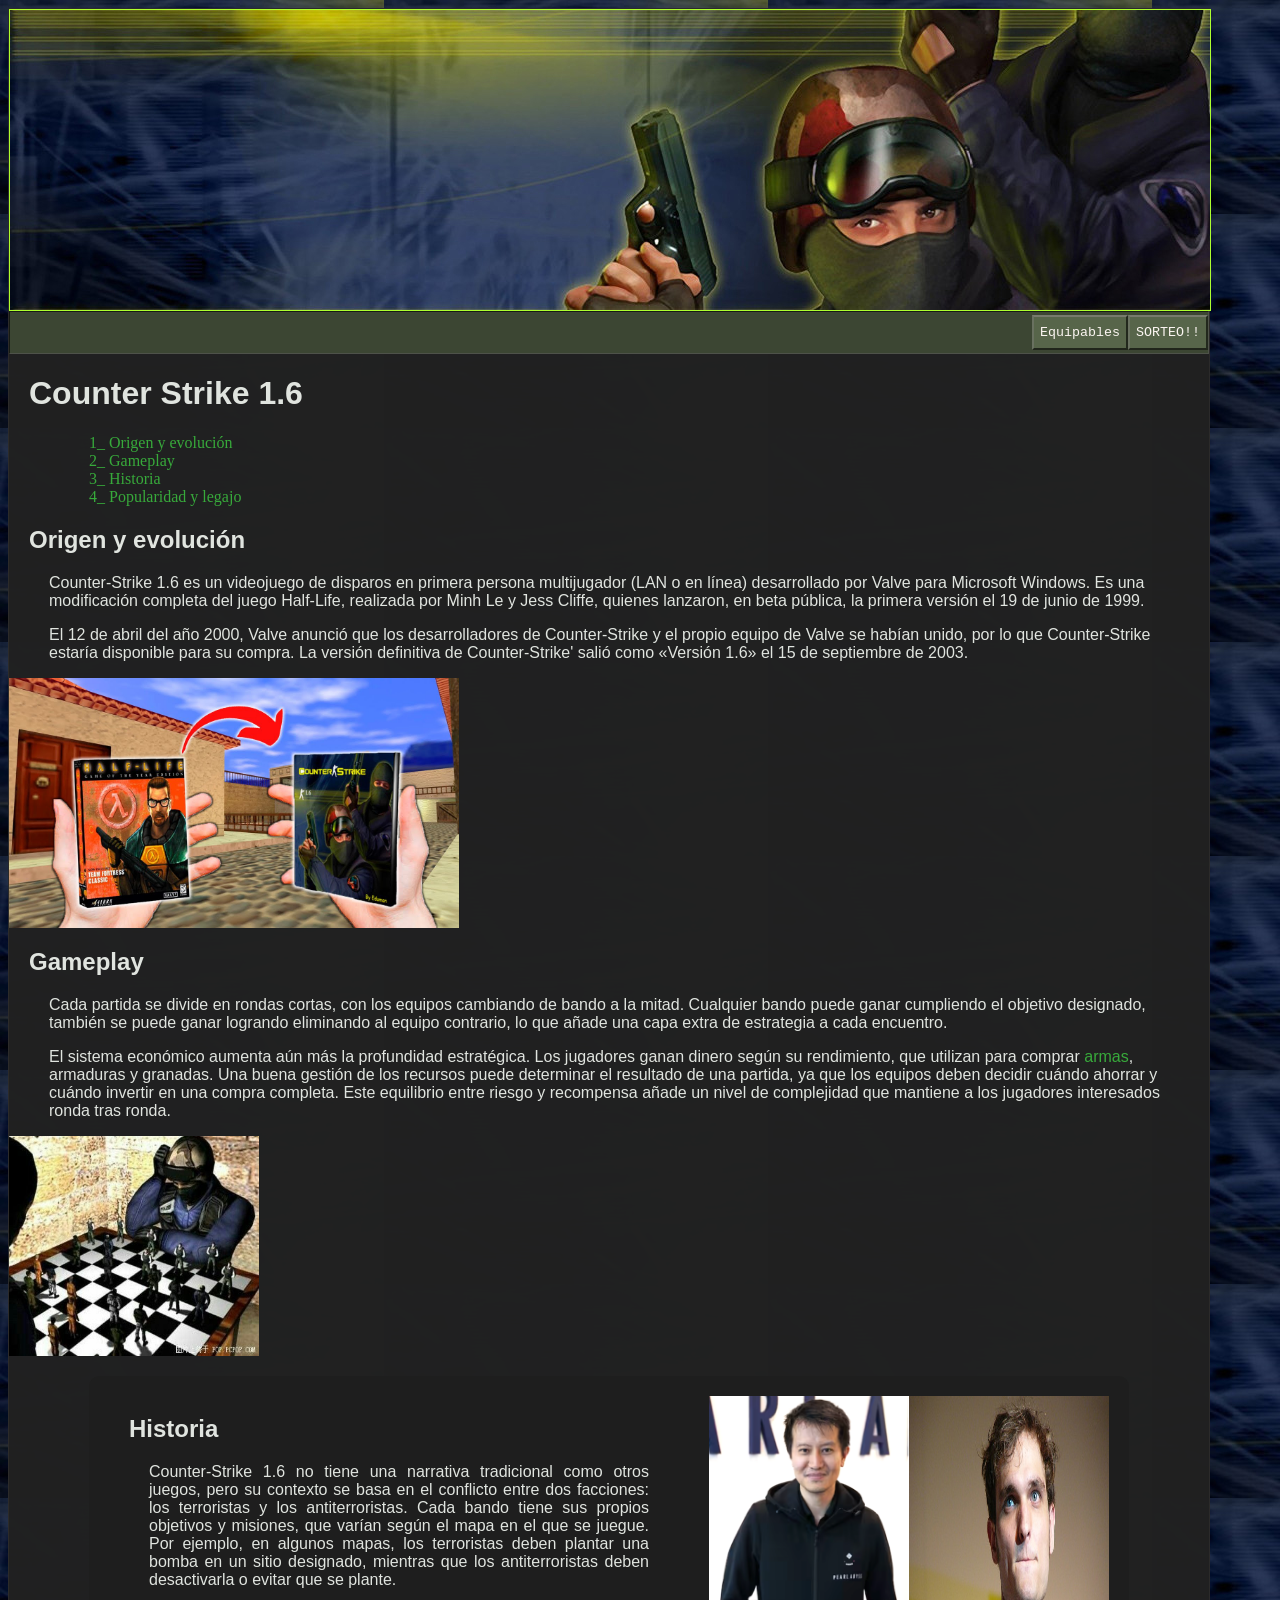
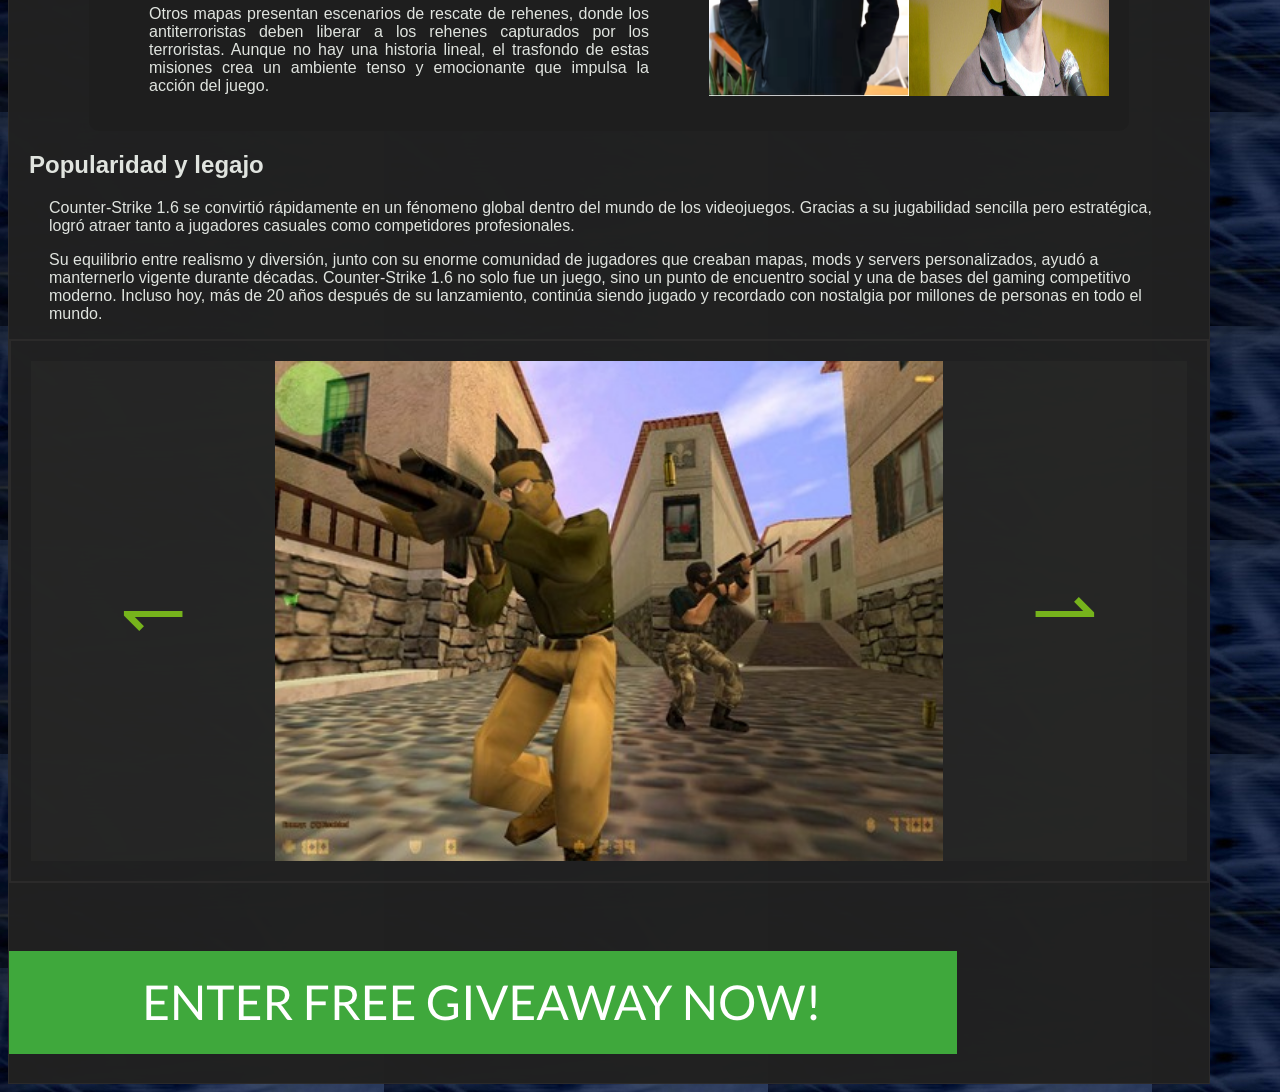
==== commit 3bcb71a0: "Cambios extras estilo" ====
--- a/index.html
+++ b/index.html
@@ -89,8 +89,7 @@
         </main>
         <footer>
             <br>
-            <a><img src="Imagenes/Sorteo.png" alt="CLICK AQUI PARA PARTICIPAR EN SORTEO"></a>
-            <p>&copy; 2023 My Web Page</p>
+            <a class="img"><img src="Imagenes/Sorteo.png" alt="CLICK AQUI PARA PARTICIPAR EN SORTEO"></a>
         </footer>
     </div>
 </body>
--- a/Estilo.css
+++ b/Estilo.css
@@ -5,6 +5,10 @@
     color: #76b31c;
     background-color: rgba(41, 41, 39, 0.647);
     align-items: center;
+
+    &:hover {
+        color: #c8ae04fe;
+    }
 }
 
 .banner {
@@ -34,6 +38,14 @@
     width: 700px;
     height: 500px;
 
+}
+
+button {
+    cursor: pointer;
+}
+
+select {
+    cursor: pointer;
 }
 
 p {
@@ -69,6 +81,15 @@
 a {
     color: #40dd45ba;
     text-decoration: none;
+}
+
+a:hover {
+    color: #c8ae04fe;
+    cursor: pointer;
+}
+
+a img {
+    cursor: pointer;
 }
 
 body {
@@ -120,6 +141,7 @@
     text-align: center;
     justify-content: center;
 }
+
 /*color de cs o terro*/
 .terro {
     color: #dd3333;
@@ -140,7 +162,7 @@
     color: #a1a105;
 }
 
-.Equipamiento img{
+.Equipamiento img {
     width: 175px;
 }
 
@@ -253,10 +275,12 @@
     font-size: x-large;
     font-family: "Lucida Console", monospace;
 }
-footer{
+
+footer {
     margin-top: 50px;
     height: 150px;
 }
+
 /*------------------Estilo de la Página 3---------------------*/
 .cuerpoform {
     justify-self: center;
@@ -295,13 +319,16 @@
 
 .formulario input {
     border-style: inset;
+    color: #e9cc11;
     margin: 5px;
     background-color: #373f2f;
     box-sizing: border-box;
     width: 100%;
+    font-family: monospace;
+    ;
 
     &:focus {
-        color: #e0e4df;
+        color: #e9cc11;
         box-shadow: 0 0 0 2px #e9cc11;
     }
 }
@@ -344,6 +371,11 @@
     justify-content: left;
     width: 75px;
 
+    &:hover {
+        color: #9b880e;
+        background-color: #2a3124;
+    }
+
     &:active {
         background-color: #57654a;
         box-shadow: 0 0 0 1px #00000099;
@@ -372,6 +404,10 @@
     border-bottom-color: #2a31249f;
     border-right-color: #2a31249a;
 
+    &:hover {
+        background-color: #293023;
+    }
+
     &:active {
         background-color: #57654a;
         box-shadow: 0 0 0 1px #06060699;
